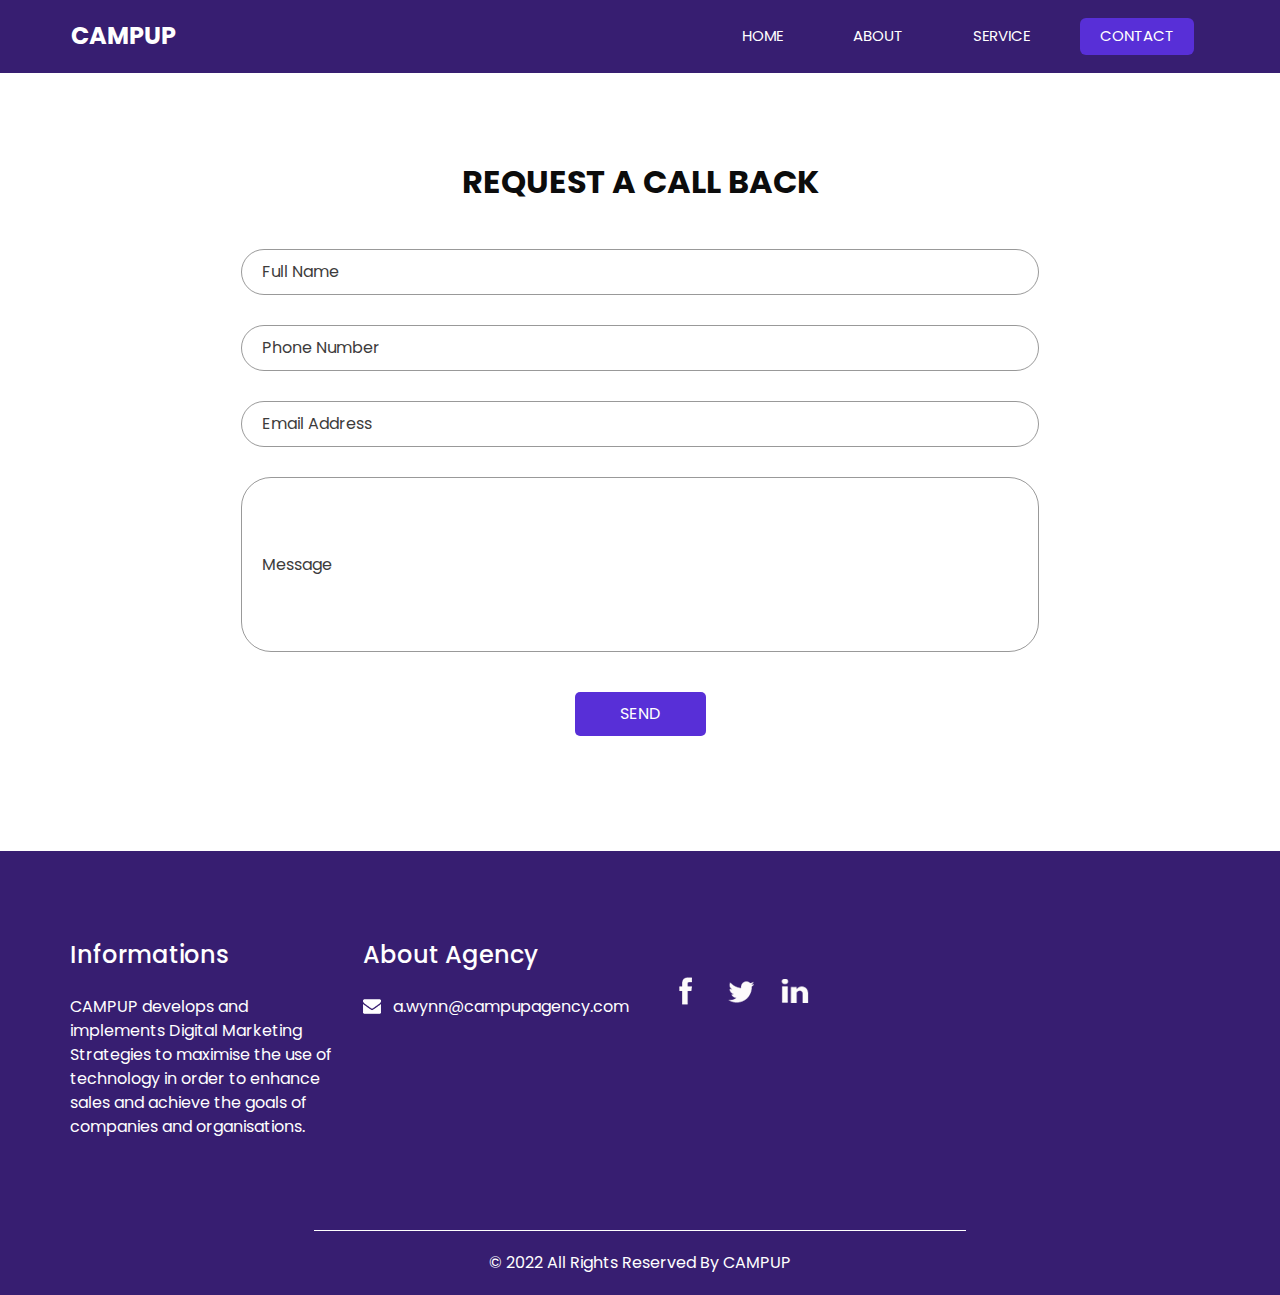
==== contact.html @ 65d2a351 "Add files via upload" ====
<!DOCTYPE html>
<html>

<head>
  <!-- Basic -->
  <meta charset="utf-8" />
  <meta http-equiv="X-UA-Compatible" content="IE=edge" />
  <!-- Mobile Metas -->
  <meta name="viewport" content="width=device-width, initial-scale=1, shrink-to-fit=no" />
  <!-- Site Metas -->
  <meta name="keywords" content="" />
  <meta name="description" content="" />
  <meta name="author" content="" />

  <title>CampUP</title>

  <!-- slider stylesheet -->
  <link rel="stylesheet" type="text/css" href="https://cdnjs.cloudflare.com/ajax/libs/OwlCarousel2/2.1.3/assets/owl.carousel.min.css" />

  <!-- bootstrap core css -->
  <link rel="stylesheet" type="text/css" href="css/bootstrap.css" />

  <!-- fonts style -->
  <link href="https://fonts.googleapis.com/css?family=Poppins:400,600,700&display=swap" rel="stylesheet">
  <!-- Custom styles for this template -->
  <link href="css/style.css" rel="stylesheet" />
  <!-- responsive style -->
  <link href="css/responsive.css" rel="stylesheet" />
</head>

<body class="sub_page">

  <div class="hero_area">
    <!-- header section strats -->
    <header class="header_section">
      <div class="container">
        <nav class="navbar navbar-expand-lg custom_nav-container ">
          <a class="navbar-brand" href="index.html">
            <span>
              CampUP
            </span>
          </a>
          </a>
          <button class="navbar-toggler" type="button" data-toggle="collapse" data-target="#navbarSupportedContent" aria-controls="navbarSupportedContent" aria-expanded="false" aria-label="Toggle navigation">
            <span class="s-1"> </span>
            <span class="s-2"> </span>
            <span class="s-3"> </span>
          </button>

          <div class="collapse navbar-collapse" id="navbarSupportedContent">
            <div class="d-flex ml-auto flex-column flex-lg-row align-items-center">
              <ul class="navbar-nav  ">
                <li class="nav-item ">
                  <a class="nav-link" href="index.html">Home <span class="sr-only">(current)</span></a>
                </li>
                <li class="nav-item">
                  <a class="nav-link" href="about.html"> About</a>
                </li>
                <li class="nav-item">
                  <a class="nav-link" href="service.html"> Service </a>
                </li>
                <li class="nav-item active">
                  <a class="nav-link" href="contact.html">Contact </a>
                </li>
              </ul>
            </div>
          </div>
        </nav>
      </div>
    </header>
    <!-- end header section -->
  </div>


  <!-- contact section -->

  <section class="contact_section layout_padding">
    <div class="container">

      <div class="heading_container">
        <h2>
          Request A Call Back
        </h2>
      </div>
      <div class="">
        <div class="">
          <div class="row">
            <div class="col-md-9 mx-auto">
              <div class="contact-form">
                <form action="https://formsubmit.co/m.almarei04@gmail.com" method="POST">
                  <div>
                    <input type="text" placeholder="Full Name "> 
                  </div>
                  <div>
                    <input type="text" placeholder="Phone Number">
                  </div>
                  <div>
                    <input type="email" placeholder="Email Address">
                  </div>
                  <div>
                    <input type="text" placeholder="Message" class="input_message">
                  </div>
                  <div class="d-flex justify-content-center">
                    <button type="submit" class="btn_on-hover">
                      Send
                    </button>
                  </div>
                </form>
              </div>
            </div>
          </div>
        </div>
      </div>
    </div>
  </section>


  <!-- end contact section -->

  <div class="footer_bg">



        <!-- info section -->
        <section class="info_section ">
          <div class="container">
            <div class="row">
              <div class="col-md-3 mb-4 mb-md-0 d-flex d-md-block flex-column align-items-center text-center text-md-left ">
                <div class="info_info">
                  <h5>
                    Informations
                  </h5>
                  <p>
                    CAMPUP develops and implements Digital Marketing Strategies to maximise the use of technology in order to enhance sales and achieve the goals of companies and organisations.
                  </p>
                </div>
              </div>
              <div class="col-md-3 mb-4 mb-md-0 d-flex d-md-block flex-column align-items-center text-center text-md-left ">
                <div class="info_contact">
                  <h5>
                    About Agency 
                  </h5>
                  
                  <div>
                    <div class="img-box">
                      <img src="images/envelope-white.png" width="18px" alt="">
                    </div>
                    <p>
                    a.wynn@campupagency.com
                    </p>
                  </div>
                </div>
              </div>
              <div class="col-md-3 mb-4 mb-md-0 d-flex d-md-block flex-column align-items-center text-center text-md-left ">
                <div class="info_insta">
                  
              </div>
              <div class="col-md-3 d-flex d-md-block flex-column align-items-center text-center text-md-left ">
                <div class="info_form ">
                  </form>
                  <div class="social_box">
                    <a href="">
                      <img src="images/fb.png" alt="">
                    </a>
                    <a href="">
                      <img src="images/twitter.png" alt="">
                    </a>
                    <a href="">
                      <img src="images/linkedin.png" alt="https://www.linkedin.com/in/aaron-wynn-9643b0257/">
                    
                  </div>
                </div>
              </div>
            </div>
          </div>
        </section>
    
        <!-- end info_section -->
    
    
        <!-- footer section -->
        <section class="container-fluid footer_section">
          <div class="container">
            <div class="row">
              <div class="col-lg-7 col-md-9 mx-auto">
                <p>
                  &copy; 2022 All Rights Reserved By CAMPUP
                 
                </p>
              </div>
            </div>
          </div>
        </section>
        <!-- footer section -->

  </div>



  <script type="text/javascript" src="js/jquery-3.4.1.min.js"></script>
  <script type="text/javascript" src="js/bootstrap.js"></script>

</body>

</html>
---- css/style.css ----
body {
  font-family: "Poppins", sans-serif;
  color: #0c0c0c;
  background-color: #ffffff;
}

.layout_padding {
  padding-top: 90px;
  padding-bottom: 90px;
}

.layout_padding2 {
  padding-top: 45px;
  padding-bottom: 45px;
}

.layout_padding2-top {
  padding-top: 45px;
}

.layout_padding2-bottom {
  padding-bottom: 45px;
}

.layout_padding-top {
  padding-top: 90px;
}

.layout_padding-bottom {
  padding-bottom: 90px;
}

.heading_container {
  display: -webkit-box;
  display: -ms-flexbox;
  display: flex;
  -webkit-box-orient: vertical;
  -webkit-box-direction: normal;
      -ms-flex-direction: column;
          flex-direction: column;
  -webkit-box-align: start;
      -ms-flex-align: start;
          align-items: flex-start;
  text-align: center;
}

.heading_container h2 {
  position: relative;
  font-weight: bold;
  text-transform: uppercase;
}

/*header section*/
.hero_area {
  height: 98vh;
  position: relative;
  display: -webkit-box;
  display: -ms-flexbox;
  display: flex;
  -webkit-box-orient: vertical;
  -webkit-box-direction: normal;
      -ms-flex-direction: column;
          flex-direction: column;
  background-image: url(../images/hero-bg.png);
  background-size: cover;
  background-position: bottom;
}

.sub_page .hero_area {
  height: auto;
  background: none;
  background-color: #371e71;
}

.sub_page .footer_bg {
  background: none;
  background-color: #371e71;
}

.sub_page .footer_bg .info_section {
  padding-top: 90px;
}

.header_section .container {
  padding: 0;
}

.header_section .nav_container {
  margin: 0 auto;
}

.custom_nav-container .navbar-nav .nav-item .nav-link {
  padding: 7px 20px;
  margin: 10px 15px;
  color: #ffffff;
  text-align: center;
  border-radius: 6px;
  text-transform: uppercase;
  font-size: 15px;
}

.custom_nav-container .navbar-nav .nav-item.active .nav-link, .custom_nav-container .navbar-nav .nav-item:hover .nav-link {
  background-color: #582fd7;
}

a,
a:hover,
a:focus {
  text-decoration: none;
}

a:hover,
a:focus {
  color: initial;
}

.btn,
.btn:focus {
  outline: none !important;
  -webkit-box-shadow: none;
          box-shadow: none;
}

.custom_nav-container .nav_search-btn {
  background-image: url(../images/search-icon.png);
  background-size: 22px;
  background-repeat: no-repeat;
  background-position-y: 7px;
  width: 35px;
  height: 35px;
  padding: 0;
  border: none;
}

.navbar-brand span {
  font-size: 24px;
  font-weight: 700;
  color: #ffffff;
  text-transform: uppercase;
}

.custom_nav-container {
  z-index: 99999;
}

.navbar-expand-lg .navbar-collapse {
  -webkit-box-align: end;
      -ms-flex-align: end;
          align-items: flex-end;
}

.custom_nav-container .navbar-toggler {
  outline: none;
}

.custom_nav-container .navbar-toggler {
  padding: 0;
  width: 37px;
  height: 42px;
}

.custom_nav-container .navbar-toggler span {
  display: block;
  width: 35px;
  height: 4px;
  background-color: #ffffff;
  margin: 7px 0;
  -webkit-transition: all .3s;
  transition: all .3s;
}

.custom_nav-container .navbar-toggler[aria-expanded="true"] .s-1 {
  -webkit-transform: rotate(45deg);
          transform: rotate(45deg);
  margin: 0;
  margin-bottom: -4px;
}

.custom_nav-container .navbar-toggler[aria-expanded="true"] .s-2 {
  display: none;
}

.custom_nav-container .navbar-toggler[aria-expanded="true"] .s-3 {
  -webkit-transform: rotate(-45deg);
          transform: rotate(-45deg);
  margin: 0;
  margin-top: -4px;
}

.custom_nav-container .navbar-toggler[aria-expanded="false"] .s-1,
.custom_nav-container .navbar-toggler[aria-expanded="false"] .s-2,
.custom_nav-container .navbar-toggler[aria-expanded="false"] .s-3 {
  -webkit-transform: none;
          transform: none;
}

/*end header section*/
/* slider section */
.slider_section {
  -webkit-box-flex: 1;
      -ms-flex: 1;
          flex: 1;
  display: -webkit-box;
  display: -ms-flexbox;
  display: flex;
  -webkit-box-align: center;
      -ms-flex-align: center;
          align-items: center;
  position: relative;
  z-index: 2;
  color: #3b3a3a;
  padding-bottom: 90px;
}

.slider_section .row {
  -webkit-box-align: center;
      -ms-flex-align: center;
          align-items: center;
}

.slider_section div#carouselExampleIndicators {
  width: 100%;
  position: unset;
}

.slider_section .detail_box {
  color: #ffffff;
}

.slider_section .detail_box h1 span {
  color: #fbb03b;
}

.slider_section .detail_box p {
  margin-top: 20px;
}

.slider_section .detail_box a {
  display: inline-block;
  padding: 10px 45px;
  background-color: #582fd7;
  color: #ffffff;
  border-radius: 5px;
  margin-top: 35px;
}

.slider_section .detail_box a:hover {
  background-color: #6944db;
}

.slider_section .img-box img {
  width: 100%;
}

.slider_section .slider_number-container {
  position: absolute;
  top: 8%;
  left: 10%;
  display: -webkit-box;
  display: -ms-flexbox;
  display: flex;
}

.slider_section .carousel_btn-container {
  width: 95px;
  position: absolute;
  bottom: 120px;
  display: -webkit-box;
  display: -ms-flexbox;
  display: flex;
  -webkit-box-pack: justify;
      -ms-flex-pack: justify;
          justify-content: space-between;
  right: 50%;
  z-index: 999;
  -webkit-transform: translateX(50%);
          transform: translateX(50%);
}

.slider_section .carousel_btn-container .carousel-control-prev,
.slider_section .carousel_btn-container .carousel-control-next {
  position: relative;
  width: 45px;
  height: 45px;
  border: none;
  border-radius: 100%;
  opacity: 1;
  background-repeat: no-repeat;
  background-size: 8px;
  background-position: center;
}

.slider_section .carousel_btn-container .carousel-control-prev {
  background-image: url(../images/prev.png);
  background-color: #ffffff;
}

.slider_section .carousel_btn-container .carousel-control-next {
  background-image: url(../images/next.png);
  background-color: #582fd7;
}

.service_section {
  text-align: center;
}

.service_section .heading_container {
  -webkit-box-align: center;
      -ms-flex-align: center;
          align-items: center;
}

.service_section .service_container {
  display: -webkit-box;
  display: -ms-flexbox;
  display: flex;
  -webkit-box-pack: center;
      -ms-flex-pack: center;
          justify-content: center;
  padding: 35px 0;
  -ms-flex-wrap: wrap;
      flex-wrap: wrap;
}

.service_section .service_container .box {
  margin: 25px 1%;
  -ms-flex-preferred-size: 31%;
      flex-basis: 31%;
  border: 1px solid #d7d6d6;
  padding: 45px 25px 25px;
}

.service_section .service_container .box .img-box {
  display: -webkit-box;
  display: -ms-flexbox;
  display: flex;
  -webkit-box-pack: center;
      -ms-flex-pack: center;
          justify-content: center;
  -webkit-box-align: center;
      -ms-flex-align: center;
          align-items: center;
  background-color: #ffffff;
  border-radius: 15px;
}

.service_section .service_container .box .img-box img {
  width: 75px;
}

.service_section .service_container .box .img-box .img2 {
  display: none;
}

.service_section .service_container .box .detail-box {
  margin-top: 25px;
}

.service_section .service_container .box .detail-box h5 {
  font-weight: 600;
  position: relative;
}

.service_section .service_container .box:hover .img-box .img1, .service_section .service_container .box.active .img-box .img1 {
  display: none;
}

.service_section .service_container .box:hover .img-box .img2, .service_section .service_container .box.active .img-box .img2 {
  display: inline-block;
}

.service_section .btn-box {
  display: -webkit-box;
  display: -ms-flexbox;
  display: flex;
  -webkit-box-pack: center;
      -ms-flex-pack: center;
          justify-content: center;
}

.service_section .btn-box a {
  display: inline-block;
  padding: 10px 35px;
  background-color: #582fd7;
  color: #ffffff;
  border-radius: 5px;
}

.service_section .btn-box a:hover {
  background-color: #6944db;
}

.about_section {
  background-color: #f8f7fb;
}

.about_section .row {
  -webkit-box-align: center;
      -ms-flex-align: center;
          align-items: center;
}

.about_section .img-box {
  margin-left: 10%;
  margin-right: 5%;
}

.about_section .img-box img {
  width: 100%;
}

.about_section .detail-box {
  margin-right: 15%;
}

.about_section .detail-box p {
  margin-top: 25px;
}

.about_section .detail-box a {
  display: inline-block;
  padding: 10px 35px;
  background-color: #582fd7;
  color: #ffffff;
  border-radius: 5px;
  margin: 25px 0 45px 0;
}

.about_section .detail-box a:hover {
  background-color: #6944db;
}

.portfolio_section .heading_container {
  -webkit-box-align: center;
      -ms-flex-align: center;
          align-items: center;
}

.portfolio_section .col-md-4 {
  padding: 0;
}

.portfolio_section .img-box {
  position: relative;
  margin: 10px;
}

.portfolio_section .img-box img {
  width: 100%;
}

.portfolio_section .img-box a {
  display: -webkit-box;
  display: -ms-flexbox;
  display: flex;
  position: absolute;
  opacity: 0;
  -webkit-box-align: center;
      -ms-flex-align: center;
          align-items: center;
  -webkit-box-pack: center;
      -ms-flex-pack: center;
          justify-content: center;
  width: 50px;
  height: 50px;
  border-radius: 100%;
  background-color: #ffffff;
  top: 50%;
  left: 50%;
  -webkit-transform: translate(-50%, -50%);
          transform: translate(-50%, -50%);
  -webkit-transition: opacity 0.2s;
  transition: opacity 0.2s;
}

.portfolio_section .img-box a img {
  width: 20px;
  opacity: 0;
  -webkit-transition: opacity 0.2s;
  transition: opacity 0.2s;
}

.portfolio_section .img-box::before {
  content: "";
  position: absolute;
  top: 50%;
  left: 50%;
  -webkit-transform: translate(-50%, -50%);
          transform: translate(-50%, -50%);
  width: 0;
  height: 0;
  background-color: rgba(37, 28, 229, 0.8);
  border-radius: 7px;
  -webkit-transition: all 0.1s;
  transition: all 0.1s;
}

.portfolio_section .img-box:hover::before {
  width: 90%;
  height: 90%;
}

.portfolio_section .img-box:hover a {
  opacity: 1;
}

.portfolio_section .img-box:hover a img {
  opacity: 1;
}

.portfolio_section .btn-box {
  display: -webkit-box;
  display: -ms-flexbox;
  display: flex;
  -webkit-box-pack: center;
      -ms-flex-pack: center;
          justify-content: center;
  margin-top: 55px;
}

.portfolio_section .btn-box a {
  display: inline-block;
  padding: 10px 35px;
  background-color: #582fd7;
  color: #ffffff;
  border-radius: 5px;
}

.portfolio_section .btn-box a:hover {
  background-color: #6944db;
}

/* contact section */
.contact_section .heading_container {
  -webkit-box-align: center;
      -ms-flex-align: center;
          align-items: center;
}

.contact_section .contact-form {
  padding: 25px;
  border-radius: 20px;
}

.contact_section .contact-form input {
  border: none;
  outline: none;
  background-color: transparent;
  width: 100%;
  margin: 15px 0;
  padding: 10px 20px;
  border: 1px solid rgba(0, 0, 0, 0.4);
  border-radius: 30px;
}

.contact_section .contact-form input.input_message {
  height: 175px;
}

.contact_section .contact-form input::-webkit-input-placeholder {
  color: #3d3c3c;
}

.contact_section .contact-form input:-ms-input-placeholder {
  color: #3d3c3c;
}

.contact_section .contact-form input::-ms-input-placeholder {
  color: #3d3c3c;
}

.contact_section .contact-form input::placeholder {
  color: #3d3c3c;
}

.contact_section .contact-form button {
  border: none;
  outline: none;
  display: inline-block;
  padding: 10px 45px;
  background-color: #582fd7;
  color: #ffffff;
  border-radius: 5px;
  text-transform: uppercase;
  margin-top: 25px;
}

.contact_section .contact-form button:hover {
  background-color: #6944db;
}

/* end contact section */
.footer_bg {
  background-image: url(../images/footer-bg.png);
  background-size: cover;
  background-position: top;
}

.info_section {
  color: #ffffff;
  padding-top: 195px;
  padding-bottom: 75px;
}

.info_section h5 {
  margin-bottom: 25px;
  font-size: 24px;
}

.info_section .info_insta .insta_container > div {
  display: -webkit-box;
  display: -ms-flexbox;
  display: flex;
}

.info_section .info_insta .insta_container img {
  width: 100%;
}

.info_section .info_insta .insta_container .insta-box {
  margin: 5px;
  display: -webkit-box;
  display: -ms-flexbox;
  display: flex;
  -webkit-box-align: stretch;
      -ms-flex-align: stretch;
          align-items: stretch;
  background-color: #ffffff;
  padding: 10px 20px;
}

.info_section .info_contact .img-box {
  width: 35px;
  display: -webkit-box;
  display: -ms-flexbox;
  display: flex;
  -webkit-box-pack: center;
      -ms-flex-pack: center;
          justify-content: center;
}

.info_section .info_contact p {
  margin: 0;
}

.info_section .info_contact > div {
  display: -webkit-box;
  display: -ms-flexbox;
  display: flex;
  -webkit-box-align: center;
      -ms-flex-align: center;
          align-items: center;
  margin: 20px 0;
}

.info_section .info_contact > div img {
  height: auto;
  margin-right: 12px;
}

.info_section .info_form form input {
  outline: none;
  width: 100%;
  padding: 7px 10px;
}

.info_section .info_form form button {
  border: none;
  display: inline-block;
  padding: 8px 30px;
  background-color: #582fd7;
  color: #ffffff;
  border-radius: 0;
  margin-top: 15px;
  text-transform: uppercase;
  font-size: 15px;
}

.info_section .info_form form button:hover {
  background-color: #6944db;
}

.info_section .info_form .social_box {
  margin-top: 35px;
  width: 100%;
  display: -webkit-box;
  display: -ms-flexbox;
  display: flex;
}

.info_section .info_form .social_box a {
  margin-right: 25px;
}

/* footer section*/
.footer_section {
  display: -webkit-box;
  display: -ms-flexbox;
  display: flex;
  -webkit-box-pack: center;
      -ms-flex-pack: center;
          justify-content: center;
  position: relative;
}

.footer_section p {
  color: #ffffff;
  margin: 0 auto;
  text-align: center;
  padding: 20px;
  border-top: 1px solid #ffffff;
}

.footer_section a {
  color: #ffffff;
}
/*# sourceMappingURL=style.css.map */
---- css/responsive.css ----
@media (max-width: 1120px) {}

@media (max-width: 992px) {

  .hero_area {
    height: auto;
  }

  .slider_section {

    padding-top: 75px;
    padding-bottom: 150px;

  }

  .about_section .img-box {
    margin: 0 5%;
  }

  .about_section .detail-box {
    margin-right: 5%;
  }

  .service_section .service_container .box {
    -ms-flex-preferred-size: 48%;
    flex-basis: 48%;
  }


}

@media (max-width: 768px) {


  .slider_section .detail_box {
    text-align: center;
  }

  .slider_section .img-box {

    margin: 75px 0;

  }

  .about_section .img-box {
    margin: 0;
    margin-bottom: 55px;
  }

  .about_section .detail-box {
    margin-right: 0;
  }

  .contact_section .contact-form {
    padding: 25px 0;
  }

  .info_section .info_contact {

    display: flex;
    flex-direction: column;
    align-items: center;

  }

  .info_section .info_form .social_box {
    justify-content: center;
  }

  .info_section .info_form .social_box a {
    margin: 0 10px;
  }
}

@media (max-width: 576px) {
  .service_section .service_container .box {
    -ms-flex-preferred-size: 98%;
    flex-basis: 98%;
  }
}

@media (max-width: 480px) {}

@media (max-width: 420px) {}

@media (max-width: 360px) {}

@media (min-width: 1200px) {
  .container {
    max-width: 1170px;
  }
}
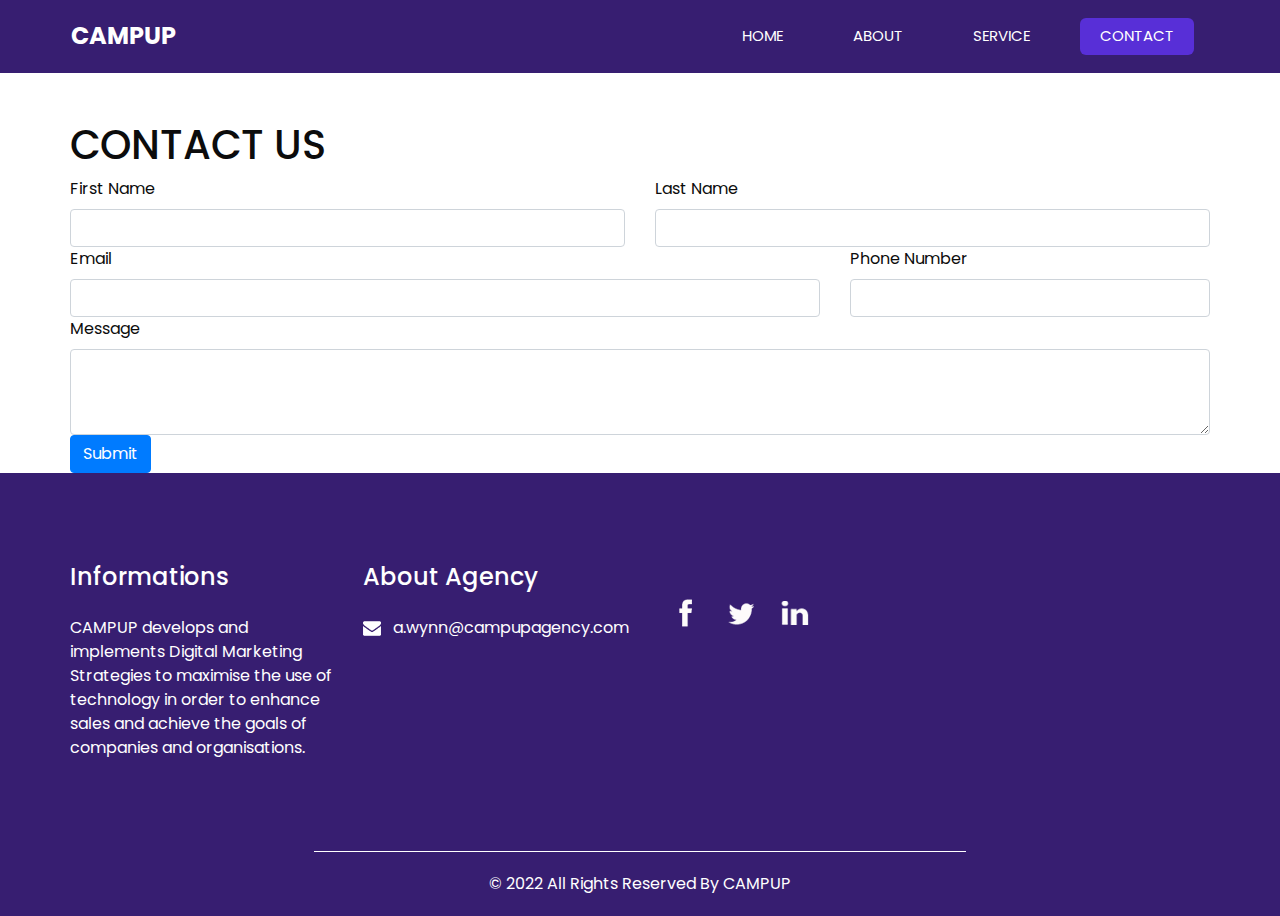
==== commit 5bc0d392: "Add files via upload" ====
--- a/contact.html
+++ b/contact.html
@@ -72,50 +72,45 @@
   </div>
 
 
-  <!-- contact section -->
-
-  <section class="contact_section layout_padding">
-    <div class="container">
-
-      <div class="heading_container">
-        <h2>
-          Request A Call Back
-        </h2>
-      </div>
-      <div class="">
-        <div class="">
-          <div class="row">
-            <div class="col-md-9 mx-auto">
-              <div class="contact-form">
-                <form action="https://formsubmit.co/m.almarei04@gmail.com" method="POST">
-                  <div>
-                    <input type="text" placeholder="Full Name "> 
-                  </div>
-                  <div>
-                    <input type="text" placeholder="Phone Number">
-                  </div>
-                  <div>
-                    <input type="email" placeholder="Email Address">
-                  </div>
-                  <div>
-                    <input type="text" placeholder="Message" class="input_message">
-                  </div>
-                  <div class="d-flex justify-content-center">
-                    <button type="submit" class="btn_on-hover">
-                      Send
-                    </button>
-                  </div>
-                </form>
-              </div>
-            </div>
-          </div>
-        </div>
-      </div>
-    </div>
-  </section>
-
-
-  <!-- end contact section -->
+    <!-- contact section -->
+    <div class="container mt-5">
+      <h1>CONTACT US</h1>
+      <form class="row g-3" action="https://formsubmit.co/a.wynn@campupagency.com" method="POST">
+        <!-- Honeypot -->
+        <input type="text" name="_honey" style="display: none;">
+  
+        <!-- Disable Captcha -->
+        <input type="hidden" name="_captcha" value="false">
+  
+        <input type="hidden" name="_next" value="https://haydn5.github.io/formsubmitdemo/success.html" >
+  
+        <div class="col-md-6">
+          <label for="firstName" class="form-label">First Name</label>
+          <input type="text" class="form-control" name="name" id="firstName" required>
+        </div>
+        <div class="col-md-6">
+          <label for="lastName" class="form-label">Last Name</label>
+          <input type="text" class="form-control" name="Last&nbsp;Name" id="lastName" required>
+        </div>
+        <div class="col-md-8">
+          <label for="emailInfo" class="form-label">Email</label>
+          <input type="email" class="form-control" name="email" id="emailInfo" required>
+        </div>
+        <div class="col-md-4">
+          <label for="phoneNumber" class="form-label">Phone Number</label>
+          <input type="text" class="form-control" name="phone" id="phoneNumber" placeholder="">
+        </div>
+        <div class="col-md-12">
+          <label for="comments" class="form-label">Message</label>
+          <textarea class="form-control" id="comments" name="comments,&nbsp;questions" rows="3" required></textarea>
+        </div>
+        <div class="col-md-12">
+          <button type="submit" class="btn btn-primary">Submit</button>
+        </div>
+      </form>
+  </div>
+  
+    <!-- end contact section -->
 
   <div class="footer_bg">
 
